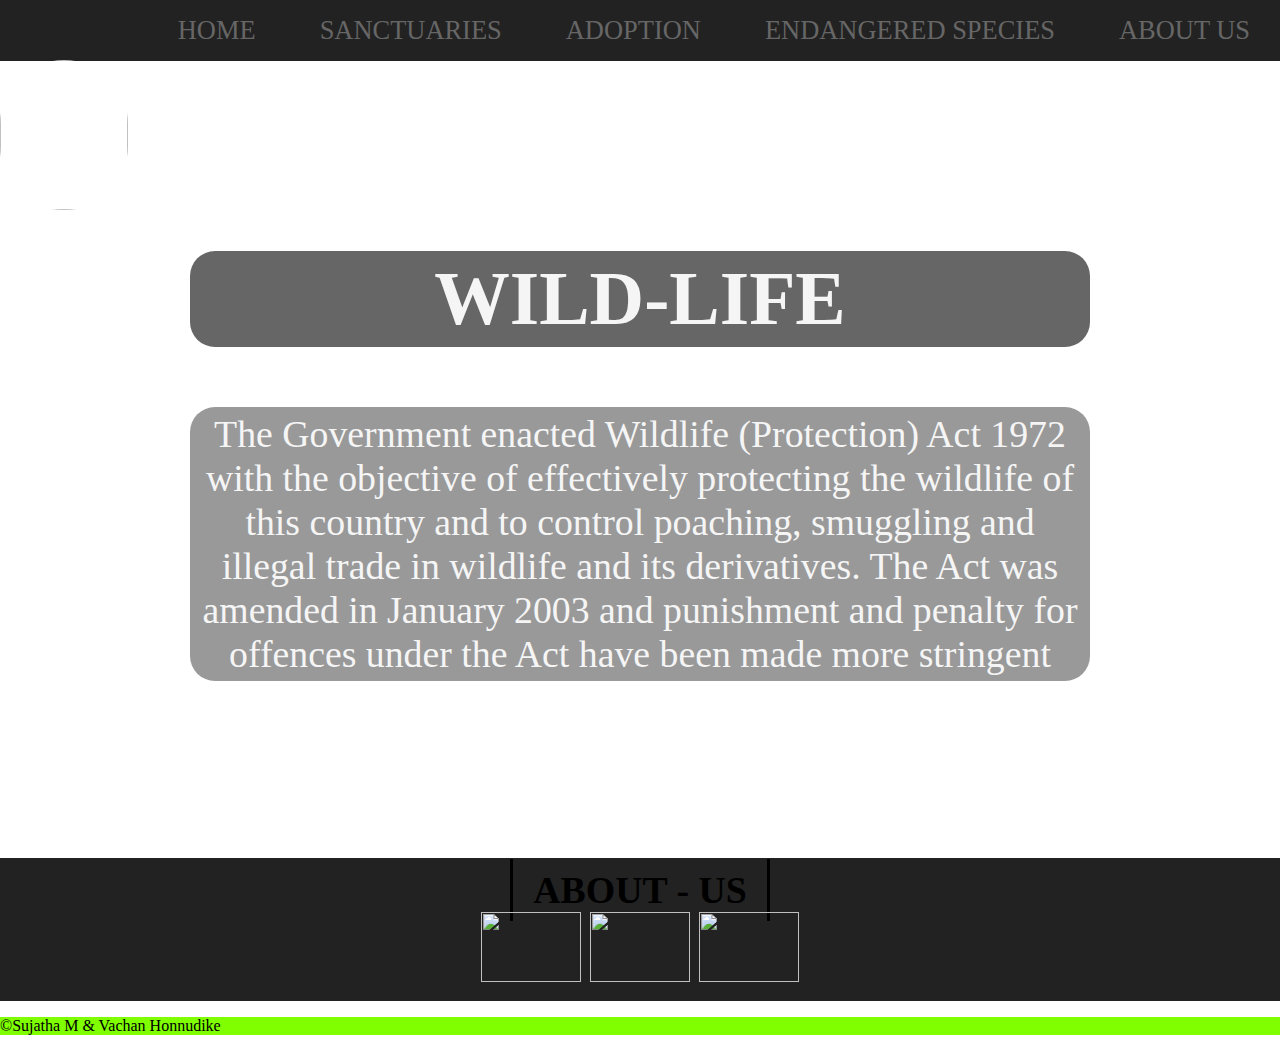
==== index.html @ 6616bc40 "home updated" ====
<!DOCTYPE html>
<html lang="en">
    <head>
        <meta charset="UTF-8">
        <meta name="viewport" content="width=device-width,initial-scale=1.0">
        <title>WILD LIFE</title>
        <link rel="icon" href="https://images-platform.99static.com//MY-HvPU3A5xV0HE6_dN82MS6rrI=/82x63:875x856/fit-in/500x500/99designs-contests-attachments/111/111231/attachment_111231802">
        <link rel="stylesheet" href="./style.css">
        </head>
        <body>
           <section class="section1">
               <div id="branding">
                   <img src="https://images-platform.99static.com//MY-HvPU3A5xV0HE6_dN82MS6rrI=/82x63:875x856/fit-in/500x500/99designs-contests-attachments/111/111231/attachment_111231802" alt="" id="logo">
                   
               </div>
            <div id="menubar">
                <ul align="right">
                    <li><a href="index.html"> HOME</a></li>
                    <li><a href="sancturies.html"> SANCTUARIES</a></li>
                    <li>ADOPTION</li>
                    <li>ENDANGERED SPECIES</li>
                    <li>ABOUT US</li>
                </ul>
                </section>
                </div>
            </div>
           </section>
               <section class="section2">
                   
                   <div id="wild-life">
                       <h1 id="wlf-heading">WILD-LIFE</h1>
                       <p id="wlf-desc">The Government enacted Wildlife (Protection) Act 1972 with the objective of effectively protecting the wildlife of this country and to control poaching, smuggling and illegal trade in wildlife and its derivatives.
                            The Act was amended in January 2003 and punishment and penalty for offences under the Act have been made more stringent </p>
                   </div> 
               </section>
               <section class="section3" id="section3">
                   <div id="About us">
                       <span id="bord"><b>ABOUT - US</b></span>
                       </div>
                       <div id="a1">
                           <img src="https://i.pinimg.com/originals/b7/63/69/b763699fd1fa3bfb374442593ae642e1.png" alt="" id="img1">
                       </div>
                       <div id="a2">
                        <img src="https://i0.wp.com/hallsharbourlobster.com/wp-content/uploads/2020/06/instagram-icon-white-on-black-circle-1.png?fit=1600%2C1200&ssl=1" alt="" id="img2">
                    </div>
                    <div id="a3">
                        <img src="https://cdn4.iconfinder.com/data/icons/miu-black-social-2/60/mail-512.png" alt="" id="img3">
                    </div>
                    </section>
                    <section class="section4" id="section4">
                    <footer>
                        <p>&copy;Sujatha M & Vachan Honnudike</p>
                    </footer>
                    </section>

                   
                </div>
            
            
        </body>
</html>
---- style.css ----
body{
    margin: 0;
    padding: 0;
}
ul{
    list-style: none;
    background-color: #222;
    margin: 0;
}
li{
    display: inline-block;
    padding-left: 30px;
    padding-right: 30px;
    font-size: 0.7cm;
    color: #666;
    padding-top: 15px;
    padding-bottom: 15px;
}
li:hover{
    background-color: black;
    color: white;
}
#logo{
    width: 128px;
    height: 150px;
    margin-top: 60px;
    border-radius: 2000px;
}
#branding{
    position: absolute;
    color: #666;
    font-size: 2cm;
}
.section1{
    position: fixed;
    width: 100%;
    margin-top: -100px;
}
#wild-life{
    text-align: center;
    width: 900px;
    font-size: 1cm;
    margin: auto;
    padding: 100px;
    background-image: url(https://tunza.eco-generation.org/file/desktop-hd-images-of-african-animals.jpg);
    color: whitesmoke;
    background-size: cover;
    background-repeat: no-repeat;
    border-radius: 20px;


}
.section2{
    margin-top: 100px;
    margin-bottom: 40px;
}
#wlf-heading{
    background-color:rgba(0,0,0,0.6);
    padding-left: 10px;
    padding-right: 10px;
    padding-top: 5px;
    padding-bottom: 5px;
    border-radius: 25px;
}
#wlf-desc{
    background-color: rgba(0,0,0,0.4);
    border-radius: 25px;
    padding-left: 10px;
    padding-right: 10px;
    padding-top: 5px;
    padding-bottom: 5px;
    margin-top: 60px;
}


#wlf-heading:hover{
    background-color: rgba(102,102,102,0.658);
    color: rgba(0,0,0,0.6);
}
#wlf-desc:hover{
    background-color: rgba(102,102,102,0.603);
    color: rgba(0,0,0,0.6);
}
#home{
    text-align: center;
    background-color: #222;
    color: #666;
    padding: 10px;
    font-size: 1cm;

}
#bord{
    padding: 10px;
    border-left: solid;
    border-right: solid;
    border-top: transparent;
    border-bottom: transparent;
    padding-left: 20px;
    padding-right: 20px;
}
footer{
    background-color: chartreuse;
}
 a{ 
    text-decoration: none;
Color:#666
}

#aboutus.head{

}
#a1,#a2,#a3{
    display: inline-block;
}
#img1,#img2,#img3{
    width: 100px;
    height: 70px;
}
.section3{
    text-align: center;
    font-size: 1cm;
    margin-top: 15px;
    background-color: #222;
    padding: 10px;
}
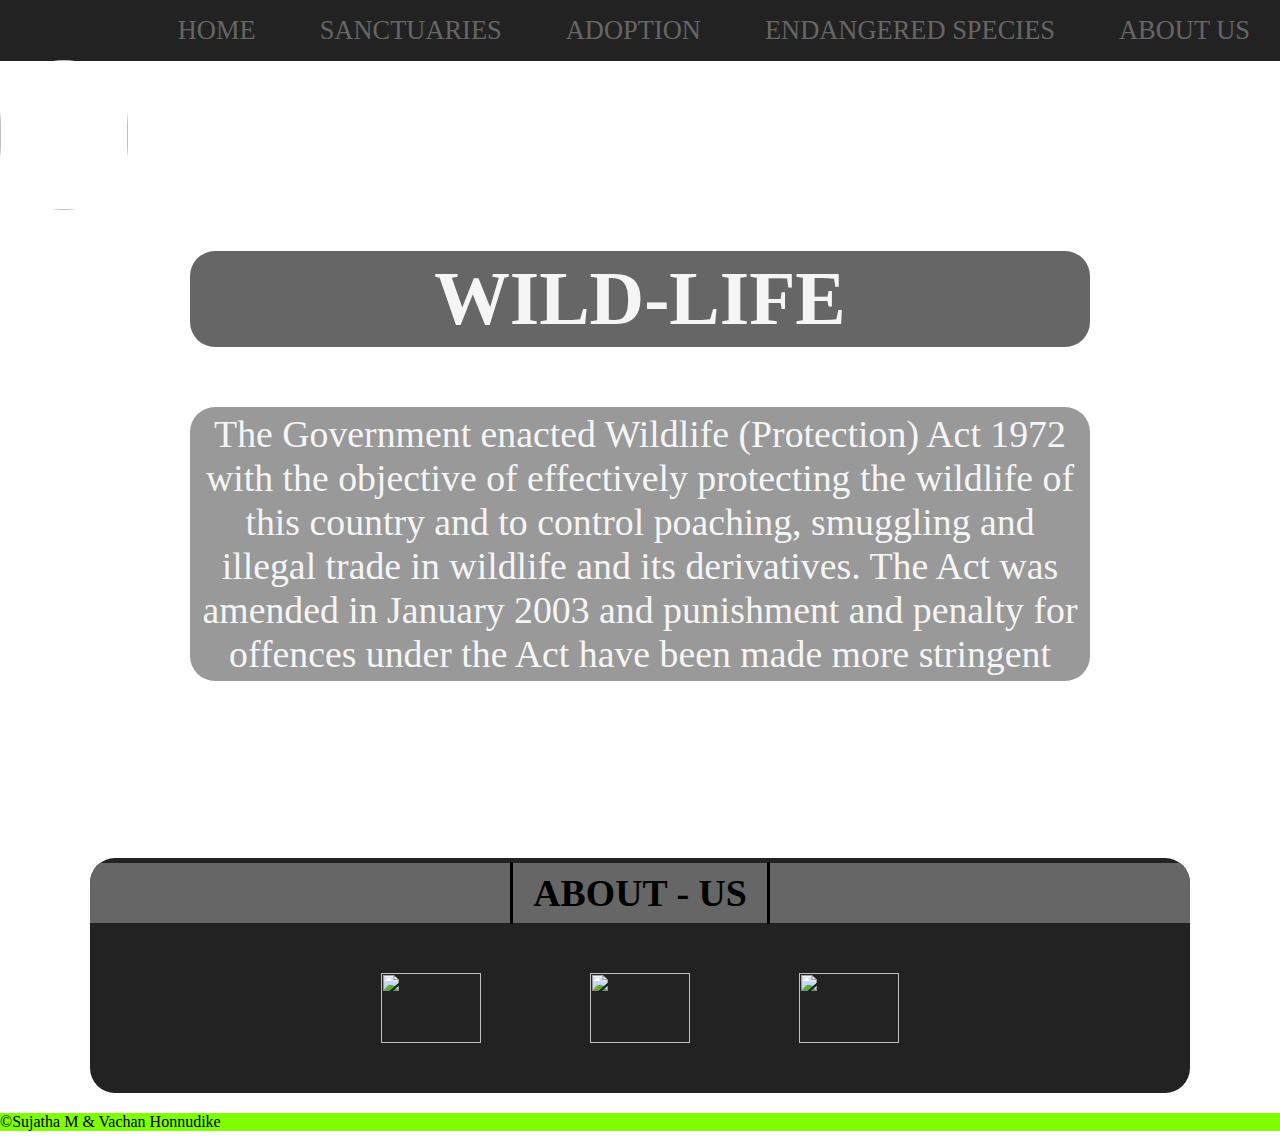
==== commit eaa0fa14: "main" ====
--- a/index.html
+++ b/index.html
@@ -34,7 +34,7 @@
                    </div> 
                </section>
                <section class="section3" id="section3">
-                   <div id="About us">
+                   <div id="about-us">
                        <span id="bord"><b>ABOUT - US</b></span>
                        </div>
                        <div id="a1">
@@ -44,7 +44,7 @@
                         <img src="https://i0.wp.com/hallsharbourlobster.com/wp-content/uploads/2020/06/instagram-icon-white-on-black-circle-1.png?fit=1600%2C1200&ssl=1" alt="" id="img2">
                     </div>
                     <div id="a3">
-                        <img src="https://cdn4.iconfinder.com/data/icons/miu-black-social-2/60/mail-512.png" alt="" id="img3">
+                        <img src="https://cdn.icon-icons.com/icons2/1182/PNG/512/1490129331-rounded07_82197.png" alt="" id="img3">
                     </div>
                     </section>
                     <section class="section4" id="section4">
--- a/style.css
+++ b/style.css
@@ -106,20 +106,40 @@
 Color:#666
 }
 
-#aboutus.head{
 
-}
 #a1,#a2,#a3{
     display: inline-block;
 }
 #img1,#img2,#img3{
+    width: 120px;
+    height: 90px;
+}
+#img1,#img2,#img3{
     width: 100px;
     height: 70px;
+    margin: 50px;
+}
+#img1:hover,#img2:hover,#img3:hover{
+    width: 100px;
+    height: 100px;
+    margin: 25px;
+    cursor: pointer;
 }
 .section3{
     text-align: center;
     font-size: 1cm;
-    margin-top: 15px;
+    margin: auto;
     background-color: #222;
-    padding: 10px;
+    padding-top: 10px;
+    width: 1100px;
+    border-radius: 25px;
+    overflow: hidden;
+    margin-top: 40px;
+    margin-bottom: 20px;
+}
+#about-us{
+    background-color: #666;
+    padding: 8px;
+    margin-top: -5px;
+
 }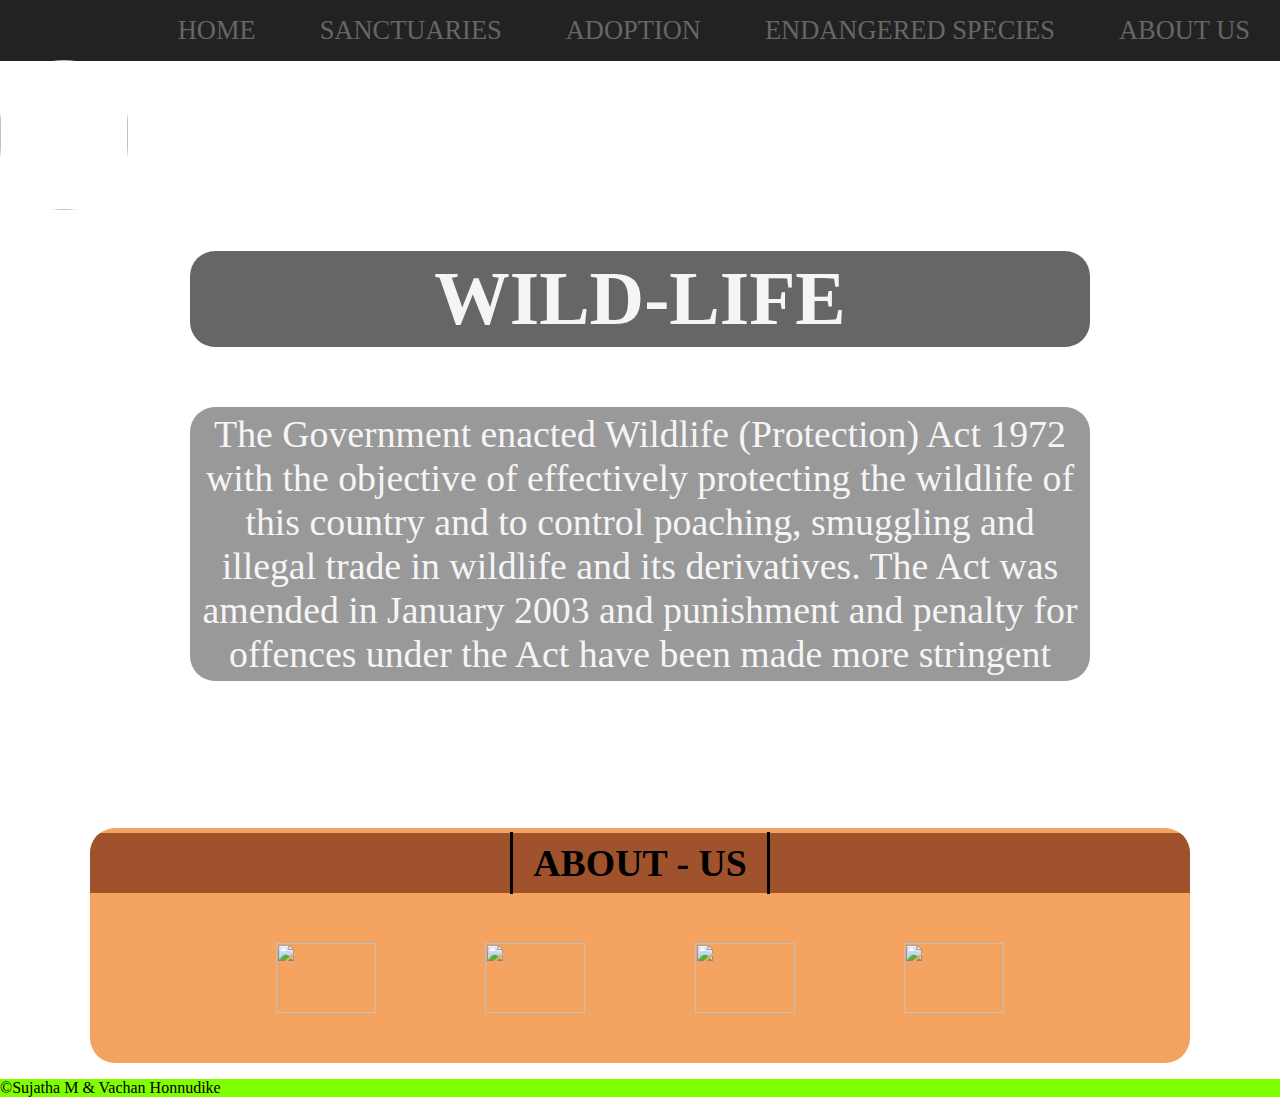
==== commit 0511065d: "home completed" ====
--- a/index.html
+++ b/index.html
@@ -46,6 +46,9 @@
                     <div id="a3">
                         <img src="https://cdn.icon-icons.com/icons2/1182/PNG/512/1490129331-rounded07_82197.png" alt="" id="img3">
                     </div>
+                    <div id="a4">
+                        <img src="http://iconsetc.com/icons-watermarks/flat-circle-white-on-black/foundation/foundation_social-linkedin/foundation_social-linkedin_flat-circle-white-on-black_512x512.png" alt="" id="img4">
+                    </div>
                     </section>
                     <section class="section4" id="section4">
                     <footer>
--- a/style.css
+++ b/style.css
@@ -107,19 +107,19 @@
 }
 
 
-#a1,#a2,#a3{
+#a1,#a2,#a3,#a4{
     display: inline-block;
 }
-#img1,#img2,#img3{
+#img1,#img2,#img3,#img4{
     width: 120px;
     height: 90px;
 }
-#img1,#img2,#img3{
+#img1,#img2,#img3,#img4{
     width: 100px;
     height: 70px;
     margin: 50px;
 }
-#img1:hover,#img2:hover,#img3:hover{
+#img1:hover,#img2:hover,#img3:hover,#img4:hover{
     width: 100px;
     height: 100px;
     margin: 25px;
@@ -129,16 +129,15 @@
     text-align: center;
     font-size: 1cm;
     margin: auto;
-    background-color: #222;
+    background-color: sandybrown;
     padding-top: 10px;
     width: 1100px;
     border-radius: 25px;
     overflow: hidden;
-    margin-top: 40px;
-    margin-bottom: 20px;
+margin-top: -30px;
 }
 #about-us{
-    background-color: #666;
+    background-color: sienna;
     padding: 8px;
     margin-top: -5px;
 
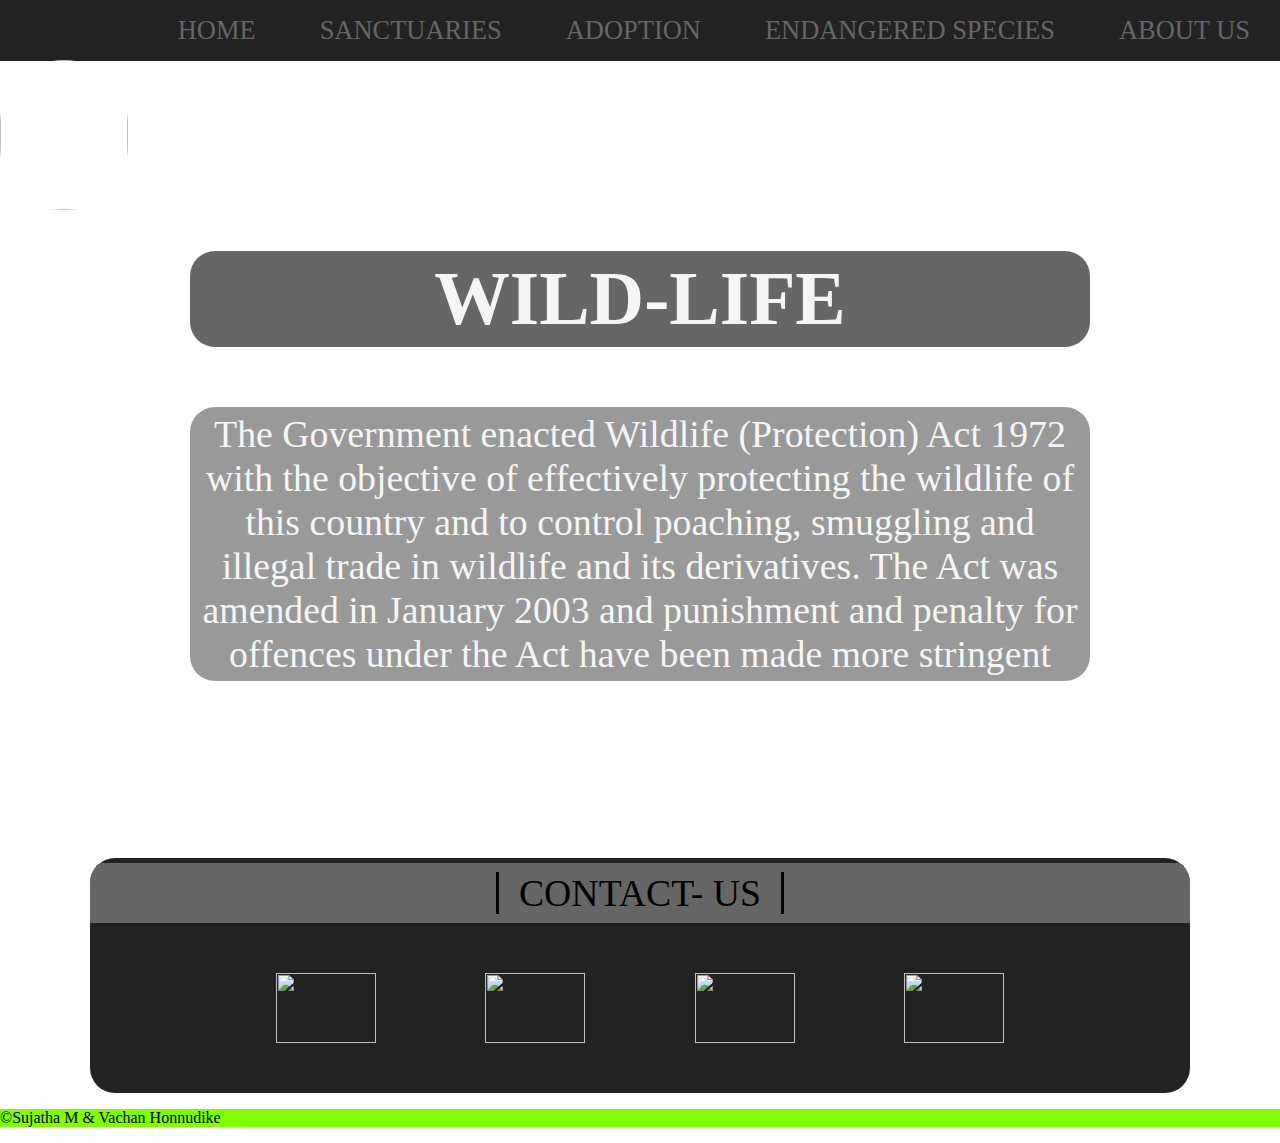
==== commit 76238710: "about us and home pages updated" ====
--- a/index.html
+++ b/index.html
@@ -19,7 +19,7 @@
                     <li><a href="sancturies.html"> SANCTUARIES</a></li>
                     <li>ADOPTION</li>
                     <li>ENDANGERED SPECIES</li>
-                    <li>ABOUT US</li>
+                    <li><a href="about.html"> ABOUT US</a></li>
                 </ul>
                 </section>
                 </div>
@@ -35,10 +35,10 @@
                </section>
                <section class="section3" id="section3">
                    <div id="about-us">
-                       <span id="bord"><b>ABOUT - US</b></span>
+                       <span id="bord">CONTACT- US</span>
                        </div>
                        <div id="a1">
-                           <img src="https://i.pinimg.com/originals/b7/63/69/b763699fd1fa3bfb374442593ae642e1.png" alt="" id="img1">
+                           <img src="https://i.pinimg.com/originals/b7/63/69/b763699fd1fa3bfb374442593ae642e1.png" alt="" id="img1" >
                        </div>
                        <div id="a2">
                         <img src="https://i0.wp.com/hallsharbourlobster.com/wp-content/uploads/2020/06/instagram-icon-white-on-black-circle-1.png?fit=1600%2C1200&ssl=1" alt="" id="img2">
--- a/style.css
+++ b/style.css
@@ -90,7 +90,7 @@
 
 }
 #bord{
-    padding: 10px;
+    padding: px;
     border-left: solid;
     border-right: solid;
     border-top: transparent;
@@ -129,15 +129,15 @@
     text-align: center;
     font-size: 1cm;
     margin: auto;
-    background-color: sandybrown;
+    background-color: #222;
     padding-top: 10px;
     width: 1100px;
     border-radius: 25px;
     overflow: hidden;
-margin-top: -30px;
+margin-top: auto;
 }
 #about-us{
-    background-color: sienna;
+    background-color: #666;
     padding: 8px;
     margin-top: -5px;
 
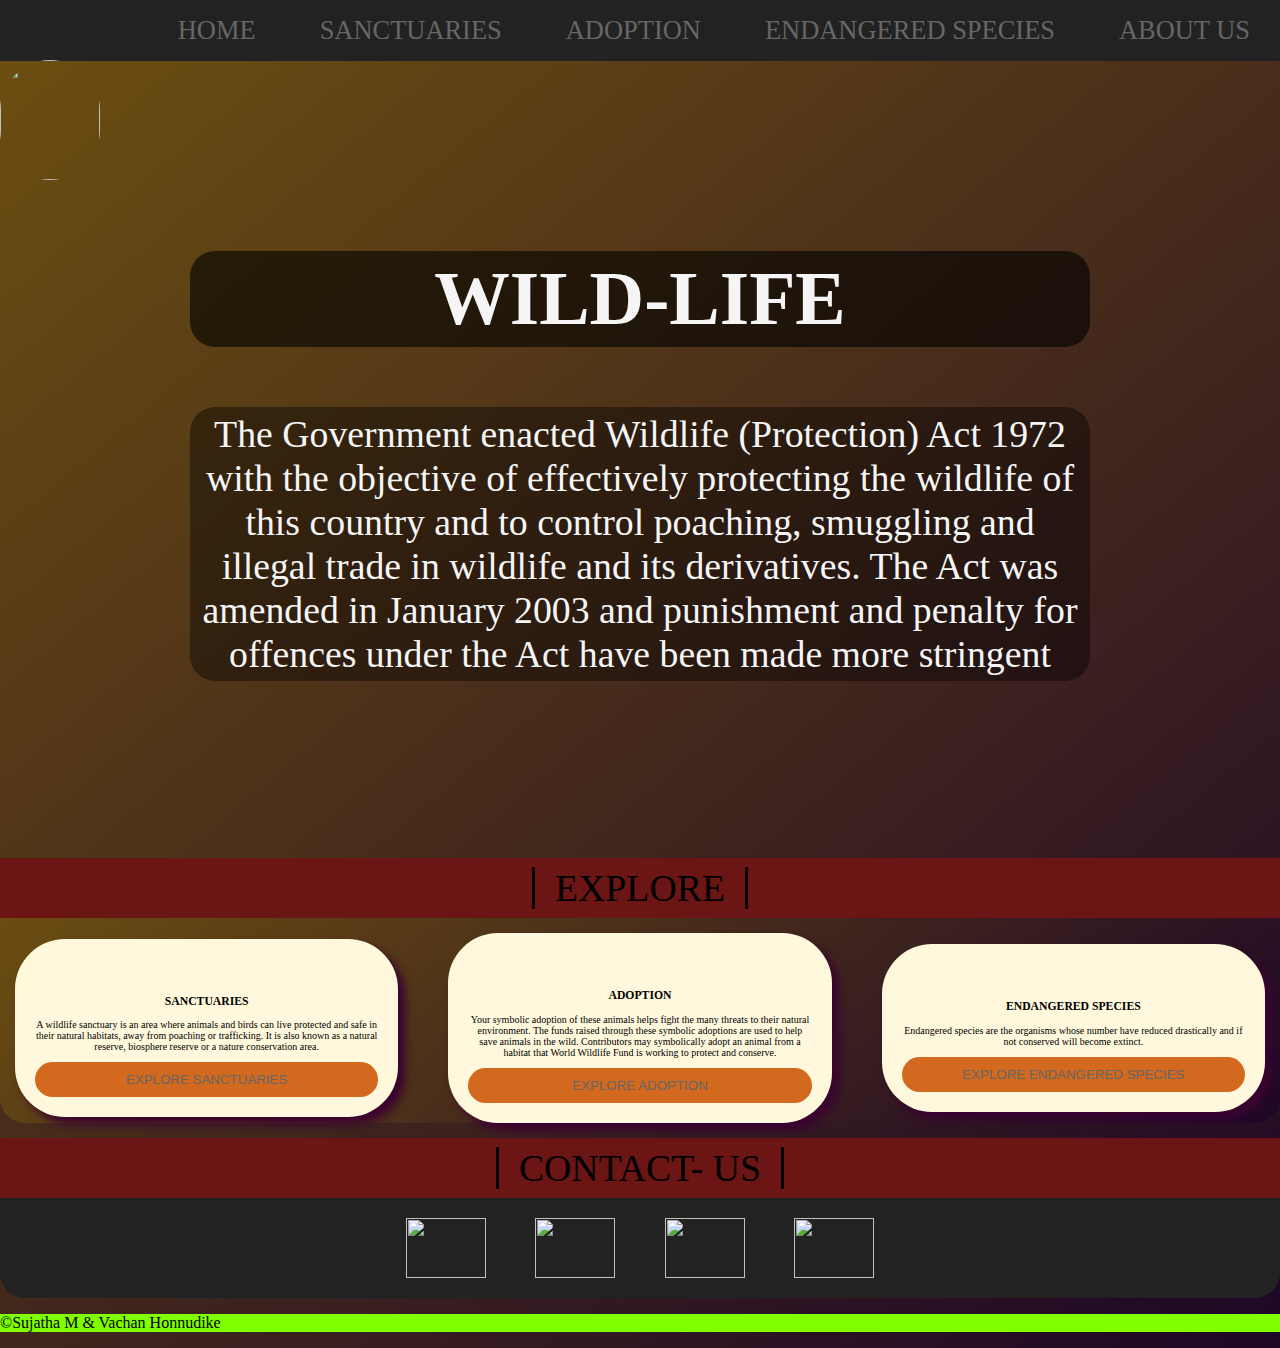
==== commit 20bc607b: "final" ====
--- a/index.html
+++ b/index.html
@@ -6,6 +6,7 @@
         <title>WILD LIFE</title>
         <link rel="icon" href="https://images-platform.99static.com//MY-HvPU3A5xV0HE6_dN82MS6rrI=/82x63:875x856/fit-in/500x500/99designs-contests-attachments/111/111231/attachment_111231802">
         <link rel="stylesheet" href="./style.css">
+        
         </head>
         <body>
            <section class="section1">
@@ -13,12 +14,13 @@
                    <img src="https://images-platform.99static.com//MY-HvPU3A5xV0HE6_dN82MS6rrI=/82x63:875x856/fit-in/500x500/99designs-contests-attachments/111/111231/attachment_111231802" alt="" id="logo">
                    
                </div>
+               
             <div id="menubar">
                 <ul align="right">
                     <li><a href="index.html"> HOME</a></li>
                     <li><a href="sancturies.html"> SANCTUARIES</a></li>
-                    <li>ADOPTION</li>
-                    <li>ENDANGERED SPECIES</li>
+                    <li><a href="adoptionform.html">ADOPTION</a></li>
+                    <li><a href="endengered.html">ENDANGERED SPECIES</a></li>
                     <li><a href="about.html"> ABOUT US</a></li>
                 </ul>
                 </section>
@@ -33,7 +35,65 @@
                             The Act was amended in January 2003 and punishment and penalty for offences under the Act have been made more stringent </p>
                    </div> 
                </section>
+
+
+            
                <section class="section3" id="section3">
+                <div id="about">
+                    <span id="bord">EXPLORE</span>
+                    </div>
+                    <div class="container">
+                        <main class="grid">
+                            <article>
+                                <img src="https://static.trip101.com/paragraph_media/pictures/002/404/045/large/Palkot_Wildlife_Sanctuary.jpg?1616409405" alt="" >
+                                <div class="text">
+                                    <h3>SANCTUARIES</h3>
+                                    <p>
+                                        A wildlife sanctuary is an area where animals and birds can live protected and safe in their natural habitats, away from poaching or trafficking.
+                                        It is also known as a natural reserve, biosphere reserve or a nature conservation area.
+                                    </p>
+                                    <button><a href="sancturies.html">EXPLORE sanctuaries</a></button>
+                                </div>
+
+                            </article>
+
+                            <article>
+                                <img src="https://www.chattzoo.org/assets/images/_adopt-an-animal-logo-2019.png" alt="" >
+                                <div class="text">
+                                    <h3>ADOPTION</h3>
+                                    <p>
+                                        Your symbolic adoption of these animals helps fight the many threats to their natural environment. 
+                                        The funds raised through these symbolic adoptions are used to help save animals in the wild.
+                                        Contributors may symbolically adopt an animal from a habitat that World Wildlife Fund is working to protect and conserve.
+                                    </p>
+                                    <button><a href="adoptionform.html">EXPLORE adoption</a></button>
+                                </div>
+
+                            </article>
+
+                            <article>
+                                <img src="https://image.slidesharecdn.com/endangeredspeciesofindia-131228092813-phpapp02/95/endangered-species-of-india-1-638.jpg?cb=1388223587" alt="" >
+                                <div class="text">
+                                    <h3>ENDANGERED SPECIES</h3>
+                                    <p>
+                                        Endangered species are the organisms whose number have reduced drastically and if not conserved will become extinct.
+                                    </p>
+                                    <button><a href="endengered.html">EXPLORE endangered species</a></button>
+                                </div>
+
+                            </article>
+
+
+
+                        </main>
+                                
+                            </div>
+                            
+                  </section>
+                 
+
+
+               <section class="section4" id="section4">
                    <div id="about-us">
                        <span id="bord">CONTACT- US</span>
                        </div>
@@ -50,7 +110,8 @@
                         <img src="http://iconsetc.com/icons-watermarks/flat-circle-white-on-black/foundation/foundation_social-linkedin/foundation_social-linkedin_flat-circle-white-on-black_512x512.png" alt="" id="img4">
                     </div>
                     </section>
-                    <section class="section4" id="section4">
+                    
+                    <section class="section5" id="section5">
                     <footer>
                         <p>&copy;Sujatha M & Vachan Honnudike</p>
                     </footer>
--- a/style.css
+++ b/style.css
@@ -1,6 +1,7 @@
 body{
     margin: 0;
     padding: 0;
+    background: linear-gradient(140deg,#6e5010,#1e0627);
 }
 ul{
     list-style: none;
@@ -21,8 +22,8 @@
     color: white;
 }
 #logo{
-    width: 128px;
-    height: 150px;
+    width: 100px;
+    height: 120px;
     margin-top: 60px;
     border-radius: 2000px;
 }
@@ -51,6 +52,11 @@
 
 }
 .section2{
+    margin-top: 100px;
+    margin-bottom: 40px;
+}
+
+.section3{
     margin-top: 100px;
     margin-bottom: 40px;
 }
@@ -110,35 +116,118 @@
 #a1,#a2,#a3,#a4{
     display: inline-block;
 }
+
+
+
+
 #img1,#img2,#img3,#img4{
-    width: 120px;
-    height: 90px;
-}
-#img1,#img2,#img3,#img4{
-    width: 100px;
-    height: 70px;
-    margin: 50px;
+    width: 80px;
+    height: 60px;
+    margin: 20px;
 }
 #img1:hover,#img2:hover,#img3:hover,#img4:hover{
-    width: 100px;
-    height: 100px;
+    width: 80px;
+    height: 50px;
     margin: 25px;
     cursor: pointer;
 }
+
 .section3{
+    text-align: center;
+    font-size: 1cm;
+    margin: auto;
+    background: linear-gradient(140deg,#6e5010,#1e0627);
+    padding-top: 10px;
+    width: 100%;
+    border-radius: 25px;
+}
+
+.section4{
     text-align: center;
     font-size: 1cm;
     margin: auto;
     background-color: #222;
     padding-top: 10px;
-    width: 1100px;
-    border-radius: 25px;
-    overflow: hidden;
-margin-top: auto;
+    width: 100%;
+    border-radius: 25px;
 }
 #about-us{
-    background-color: #666;
+    background-color: rgb(107, 21, 21);
     padding: 8px;
-    margin-top: -5px;
-
-}+    margin-top: -10px;
+  
+
+}
+
+#about{
+    background-color: rgb(107, 21, 21);
+    padding: 8px;
+    margin-top: -10px;
+}
+
+.grid{
+    margin: 15px;
+    display: grid;
+    grid-template-columns: repeat(3, 1fr);
+    grid-gap: 50px;
+    align-items: center;
+}
+
+.grid > article{
+    background: cornsilk;
+    border: none;
+    box-shadow: 7px 7px 10px 0px rgb(58, 2, 49);
+    border-radius: 50px;
+    text-align: center;
+    width: 100%;
+   
+ 
+    
+}
+
+.grid > article img{
+
+    width: 100%;
+    border-top-left-radius: 20px;
+    border-top-right-radius: 20px;
+    border-radius: 50px;
+    
+}
+
+
+
+.text{
+    padding: 0 20px 20px;
+    font-size: 10px;
+}
+
+.text h3{
+    text-transform: uppercase;
+}
+
+.text button{
+    background: chocolate;
+    border-radius: 20px;
+    border: navajowhite;
+    color: rgb(17, 17, 1);
+    padding: 10px;
+    width: 100%;
+    font-weight: 500;
+    text-transform: uppercase;
+    cursor: pointer;
+}
+
+@media (max-width:768px){
+    .grid{
+        grid-template-columns: repeat(2, 1fr);
+    }
+}
+
+@media (max-width:500px){
+    .grid{
+        grid-template-columns: repeat(1, 1fr);
+    }
+    .grid > article{
+        text-align: center;
+    }
+}
